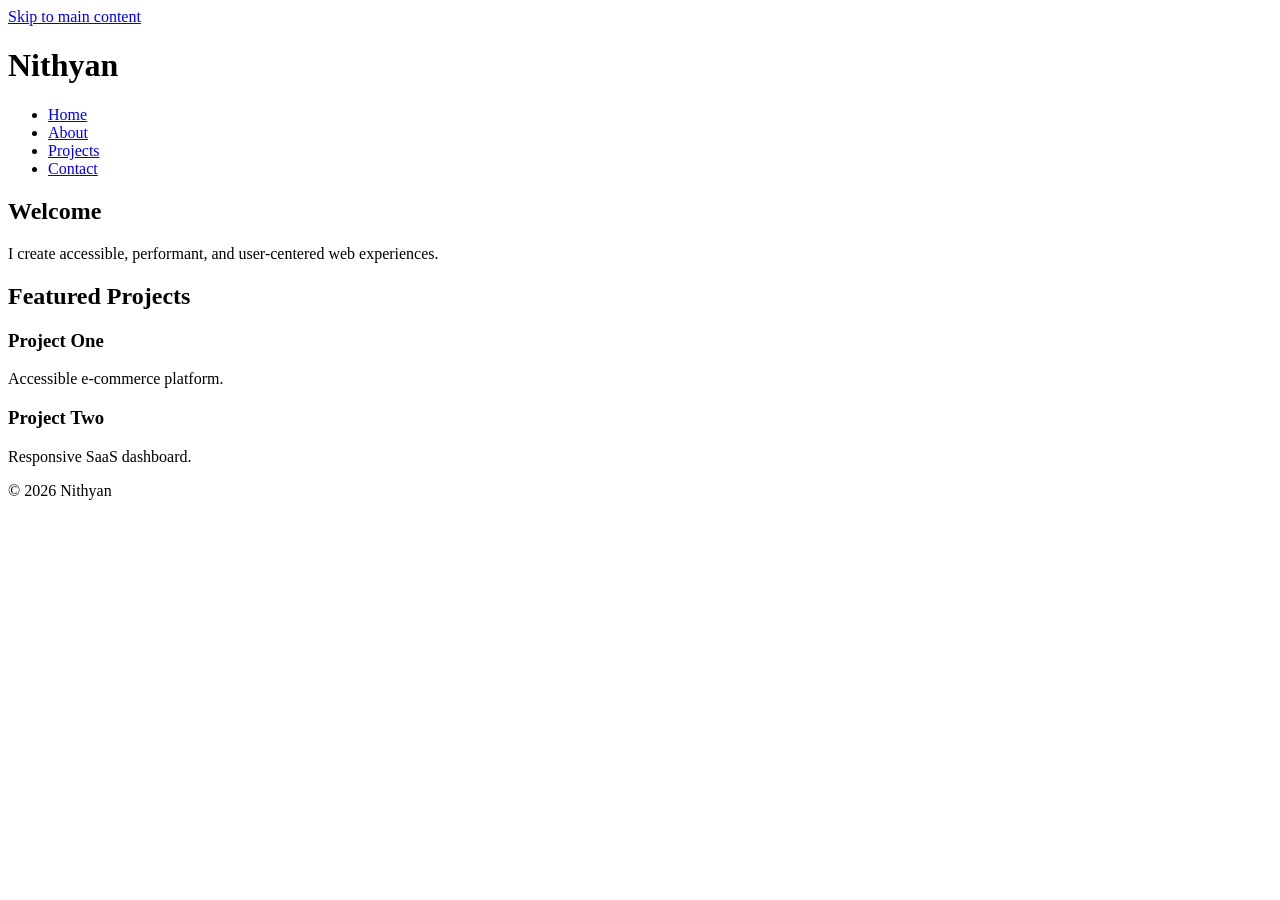
==== index.html @ 9f3820e3 "Add files via upload initial portfolio website upload" ====
<!DOCTYPE html>
<html lang="en">
<head>
    <meta charset="UTF-8">
    <meta
        name="viewport"
        content="width=device-width, initial-scale=1.0">

    <title>Nithyan | Web Developer Portfolio</title>

    <meta
        name="description"
        content="Personal portfolio of Nithyan, web developer specializing in accessible, performant, and modern web applications.">

    <meta
        name="keywords"
        content="web developer, portfolio, accessibility, HTML5, CSS, JavaScript">

    <meta name="author" content="Nithyan">

    <meta property="og:title" content="Nithyan Portfolio">
    <meta property="og:description" content="Accessible and modern web development portfolio">
    <meta property="og:type" content="website">

    <link rel="canonical" href="https://example.com/">

    <meta name="robots" content="index,follow">
</head>

<body>

<a href="#main-content" class="skip-link">
    Skip to main content
</a>

<header role="banner">
    <h1>Nithyan</h1>

    <nav aria-label="Primary Navigation">
        <ul>
            <li><a href="index.html" aria-current="page">Home</a></li>
            <li><a href="about.html">About</a></li>
            <li><a href="projects.html">Projects</a></li>
            <li><a href="contact.html">Contact</a></li>
        </ul>
    </nav>
</header>

<main id="main-content">

    <section aria-labelledby="hero-heading">
        <h2 id="hero-heading">Welcome</h2>

        <p>
            I create accessible, performant, and user-centered web experiences.
        </p>
    </section>

    <section aria-labelledby="featured-projects">
        <h2 id="featured-projects">Featured Projects</h2>

        <article>
            <h3>Project One</h3>
            <p>Accessible e-commerce platform.</p>
        </article>

        <article>
            <h3>Project Two</h3>
            <p>Responsive SaaS dashboard.</p>
        </article>
    </section>

</main>

<footer>
    <p>&copy; 2026 Nithyan</p>
</footer>

</body>
</html>
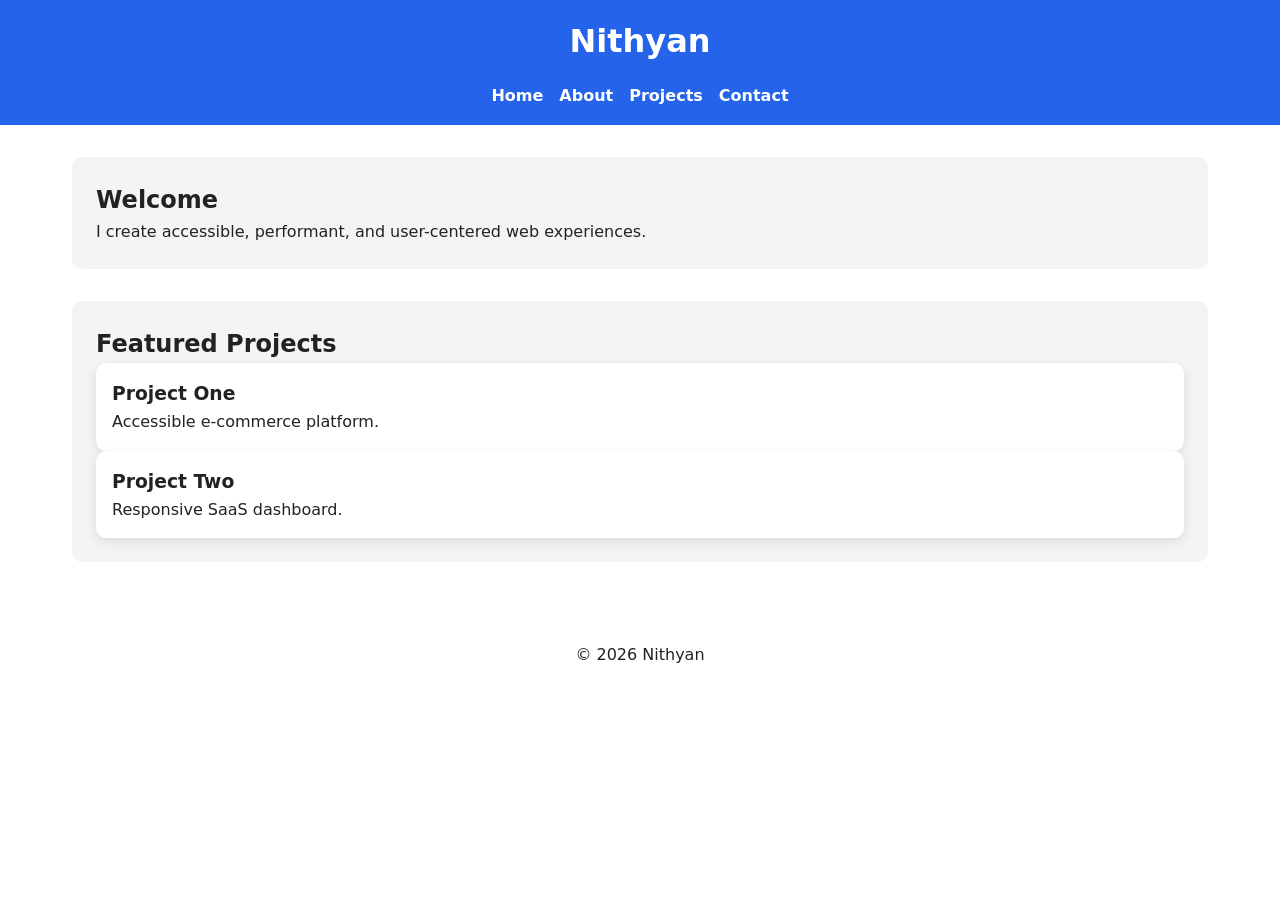
==== commit a364ed12: "Update index.html" ====
--- a/index.html
+++ b/index.html
@@ -25,6 +25,7 @@
     <link rel="canonical" href="https://example.com/">
 
     <meta name="robots" content="index,follow">
+<link rel="stylesheet" href="style.css">
 </head>
 
 <body>
@@ -77,4 +78,4 @@
 </footer>
 
 </body>
-</html>+</html>
--- a/style.css
+++ b/style.css
@@ -0,0 +1,231 @@
+/* =========================
+   CSS VARIABLES
+========================= */
+
+:root {
+    --bg-color: #ffffff;
+    --text-color: #222222;
+    --primary-color: #2563eb;
+    --secondary-color: #f3f4f6;
+    --card-color: #ffffff;
+    --shadow: 0 4px 12px rgba(0,0,0,0.1);
+}
+
+body.dark-mode {
+    --bg-color: #121212;
+    --text-color: #f5f5f5;
+    --primary-color: #60a5fa;
+    --secondary-color: #1e1e1e;
+    --card-color: #252525;
+}
+
+/* =========================
+   RESET
+========================= */
+
+* {
+    margin: 0;
+    padding: 0;
+    box-sizing: border-box;
+}
+
+/* =========================
+   BODY
+========================= */
+
+body {
+    font-family: Arial, sans-serif;
+    background: var(--bg-color);
+    color: var(--text-color);
+    line-height: 1.6;
+    transition: 0.3s ease;
+}
+
+/* =========================
+   HEADER
+========================= */
+
+header {
+    background: var(--primary-color);
+    color: white;
+    padding: 1rem;
+}
+
+header h1 {
+    text-align: center;
+}
+
+/* =========================
+   FLEXBOX NAVIGATION
+========================= */
+
+nav ul {
+    display: flex;
+    justify-content: center;
+    gap: 1rem;
+    list-style: none;
+    margin-top: 1rem;
+    flex-wrap: wrap;
+}
+
+nav a {
+    color: white;
+    text-decoration: none;
+    font-weight: bold;
+}
+
+nav a:hover,
+nav a:focus {
+    text-decoration: underline;
+}
+
+/* =========================
+   MAIN GRID LAYOUT
+========================= */
+
+main {
+    display: grid;
+    gap: 2rem;
+    padding: 2rem;
+}
+
+/* =========================
+   HERO SECTION
+========================= */
+
+section {
+    background: var(--secondary-color);
+    padding: 1.5rem;
+    border-radius: 10px;
+}
+
+/* =========================
+   PROJECT GRID
+========================= */
+
+#featured-projects,
+.projects-grid {
+    display: grid;
+    gap: 1.5rem;
+}
+
+article {
+    background: var(--card-color);
+    padding: 1rem;
+    border-radius: 10px;
+    box-shadow: var(--shadow);
+}
+
+/* =========================
+   FORM
+========================= */
+
+form {
+    display: flex;
+    flex-direction: column;
+    gap: 1rem;
+}
+
+input,
+textarea {
+    width: 100%;
+    padding: 0.75rem;
+    border: 1px solid #ccc;
+    border-radius: 6px;
+}
+
+button {
+    background: var(--primary-color);
+    color: white;
+    border: none;
+    padding: 0.8rem;
+    cursor: pointer;
+    border-radius: 6px;
+}
+
+button:hover {
+    opacity: 0.9;
+}
+
+/* =========================
+   FOOTER
+========================= */
+
+footer {
+    text-align: center;
+    padding: 1rem;
+    margin-top: 2rem;
+}
+
+/* =========================
+   SKIP LINK
+========================= */
+
+.skip-link {
+    position: absolute;
+    left: -9999px;
+}
+
+.skip-link:focus {
+    left: 10px;
+    top: 10px;
+    background: yellow;
+    padding: 10px;
+    z-index: 1000;
+}
+
+/* =========================
+   TABLET
+========================= */
+
+@media (min-width: 768px) {
+
+    main {
+        grid-template-columns: 1fr;
+    }
+
+    .projects-grid,
+    #featured-projects {
+        grid-template-columns: repeat(2, 1fr);
+    }
+}
+
+/* =========================
+   DESKTOP
+========================= */
+
+@media (min-width: 1024px) {
+
+    main {
+        max-width: 1200px;
+        margin: auto;
+    }
+
+    .projects-grid,
+    #featured-projects {
+        grid-template-columns: repeat(3, 1fr);
+    }
+}
+.skip-link {
+    position: absolute;
+    left: -9999px;
+}
+
+.skip-link:focus {
+    left: 1rem;
+    top: 1rem;
+    background: #000;
+    color: #fff;
+    padding: 0.75rem;
+    z-index: 1000;
+}
+
+:focus-visible {
+    outline: 3px solid #005fcc;
+    outline-offset: 2px;
+}
+
+body {
+    line-height: 1.6;
+    font-family: system-ui, sans-serif;
+}
